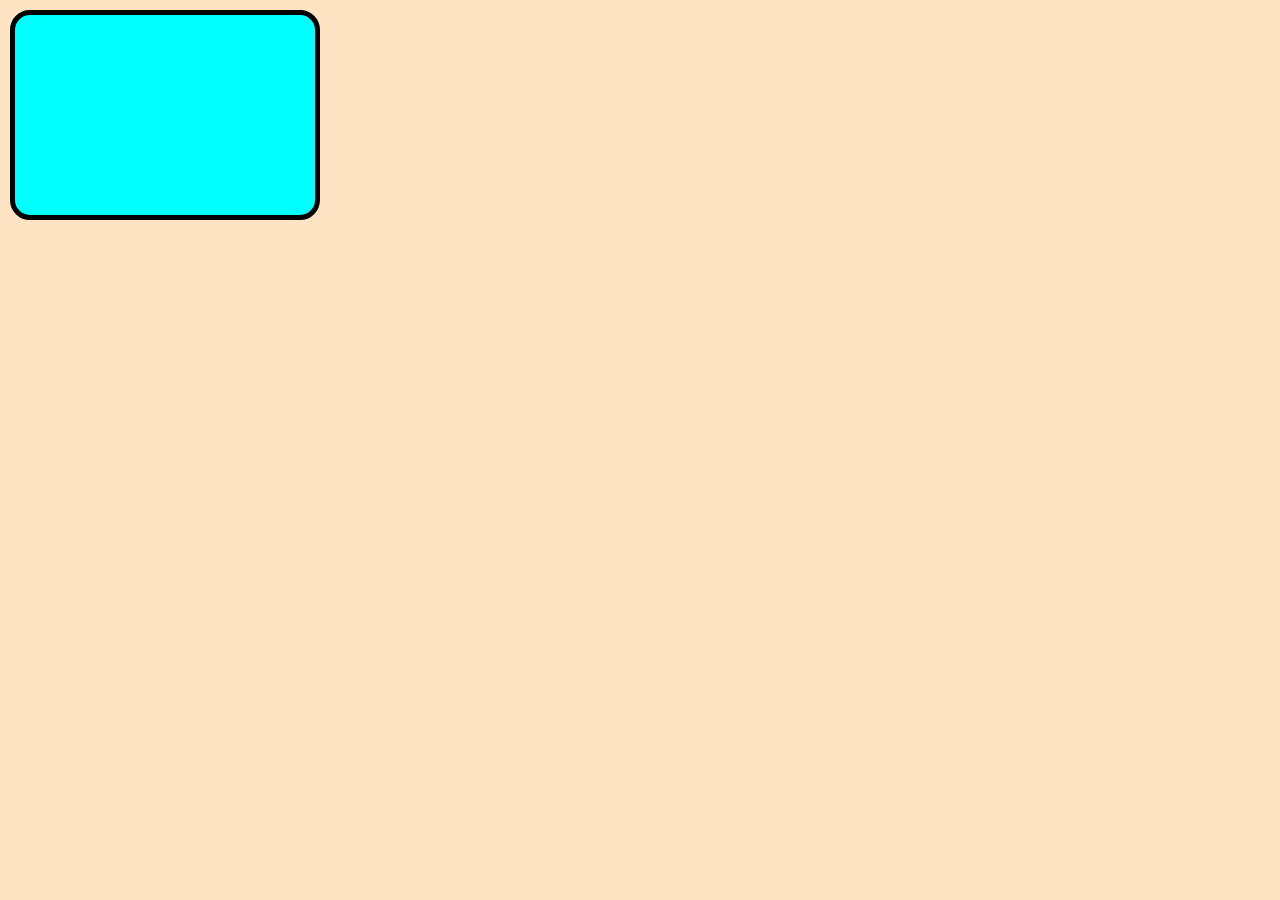
==== 1. Width and Height/index.html @ 1be8b392 "width and height" ====
<html>
	<head>
		<link rel="stylesheet" href="style.css">
	</head>
	<!-- tag element body ternyata bisa ditambahkan class dan id -->
	<body class="body" id="body">
		<!-- ternyata di dalam class bisa menambahkan class lagi -->
		<div class="kotak border">

		</div>
		<div id="lingkaran">

		</div>
	</body>
</html>
---- 1. Width and Height/style.css ----
* {
	margin: 0;
	padding: 0;
}
#body {
	background-color: bisque;
}
.kotak {
	width: 300px;
	height: 200px;
	background-color: aqua;
	margin: 10px;
}
.border {
	border-radius: 20px;
	border: 5px solid black;
}
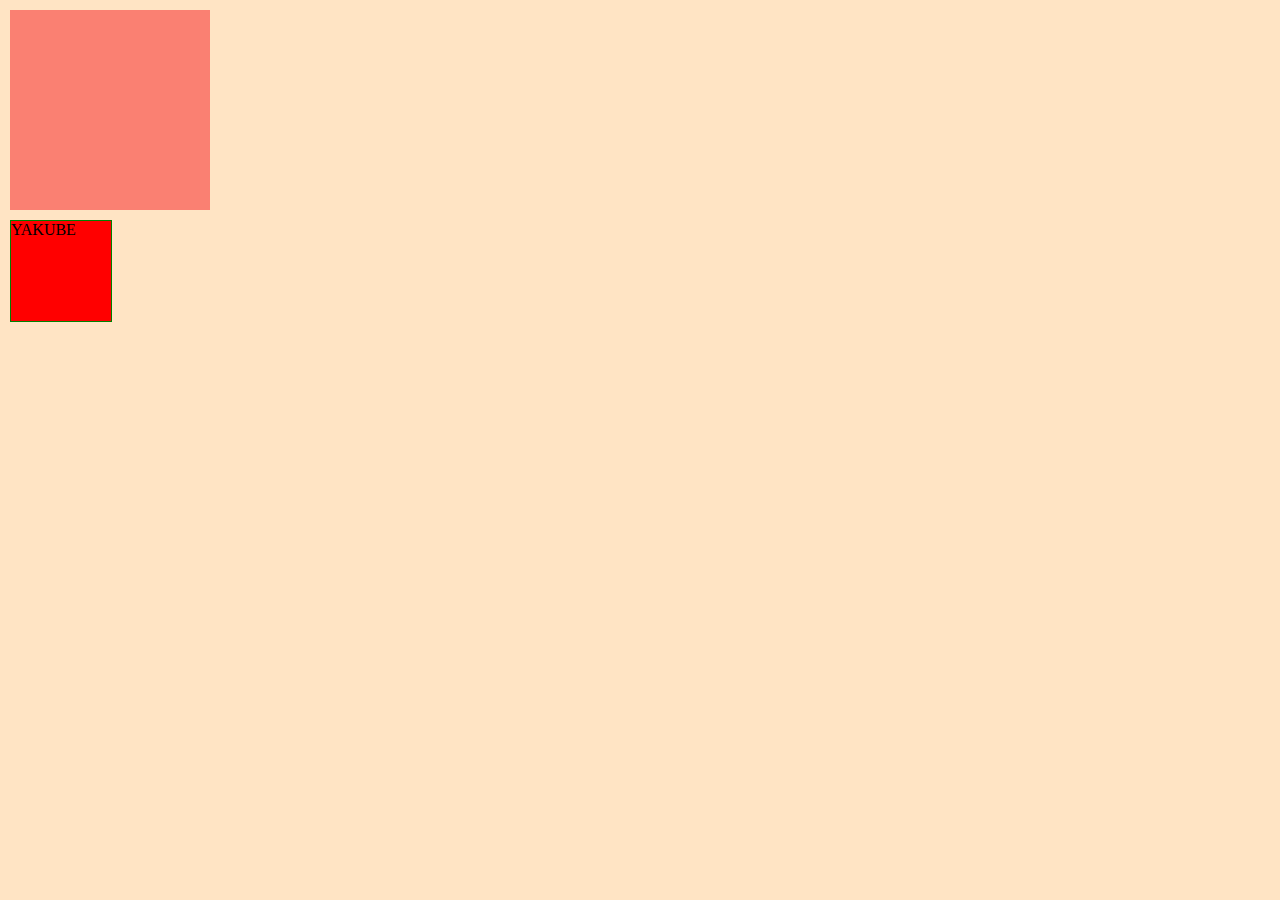
==== commit 65a86e63: "width & height" ====
--- a/1. Width and Height/index.html
+++ b/1. Width and Height/index.html
@@ -1,15 +1,15 @@
 <html>
-	<head>
-		<link rel="stylesheet" href="style.css">
-	</head>
-	<!-- tag element body ternyata bisa ditambahkan class dan id -->
-	<body class="body" id="body">
-		<!-- ternyata di dalam class bisa menambahkan class lagi -->
-		<div class="kotak border">
-
-		</div>
-		<div id="lingkaran">
-
-		</div>
-	</body>
-</html>+  <head>
+    <link rel="stylesheet" href="style.css" />
+  </head>
+  <!-- tag element body ternyata bisa ditambahkan class dan id -->
+  <body class="body" id="body">
+    <!-- ternyata di dalam class bisa menambahkan class lagi -->
+		<!-- ini membuat kotak -->
+    <div class="kotak"></div>
+		<!-- ini membuat lingkaran -->
+    <div id="lingkaran">
+		<p>YAKUBE</p>
+	</div>
+  </body>
+</html>
--- a/1. Width and Height/style.css
+++ b/1. Width and Height/style.css
@@ -1,17 +1,32 @@
 * {
-	margin: 0;
-	padding: 0;
+  margin: 0;
+  padding: 0;
 }
+/* memanggil body berdasarkan id */
 #body {
-	background-color: bisque;
+  background-color: bisque;
 }
+/* memanggil kotak berdasarkan class */
 .kotak {
-	width: 300px;
-	height: 200px;
-	background-color: aqua;
-	margin: 10px;
+	/* width = panjang */
+  width: 200px;
+	/* height = tinggi */
+  height: 200px;
+	/* ======================= */
+  background-color: salmon;
+  margin: 10px;
 }
-.border {
-	border-radius: 20px;
-	border: 5px solid black;
-}+#lingkaran {
+  width: 100px;
+  height: 100px;
+  background-color: brown;
+  margin: 10px;
+  /* untuk membuat lingkaran tambahkan border radius */
+  border-radius: 50%;
+}
+p {
+  background-color: red;
+  border: 1px solid green;
+  height: 100px;
+  width: 100px;
+}
